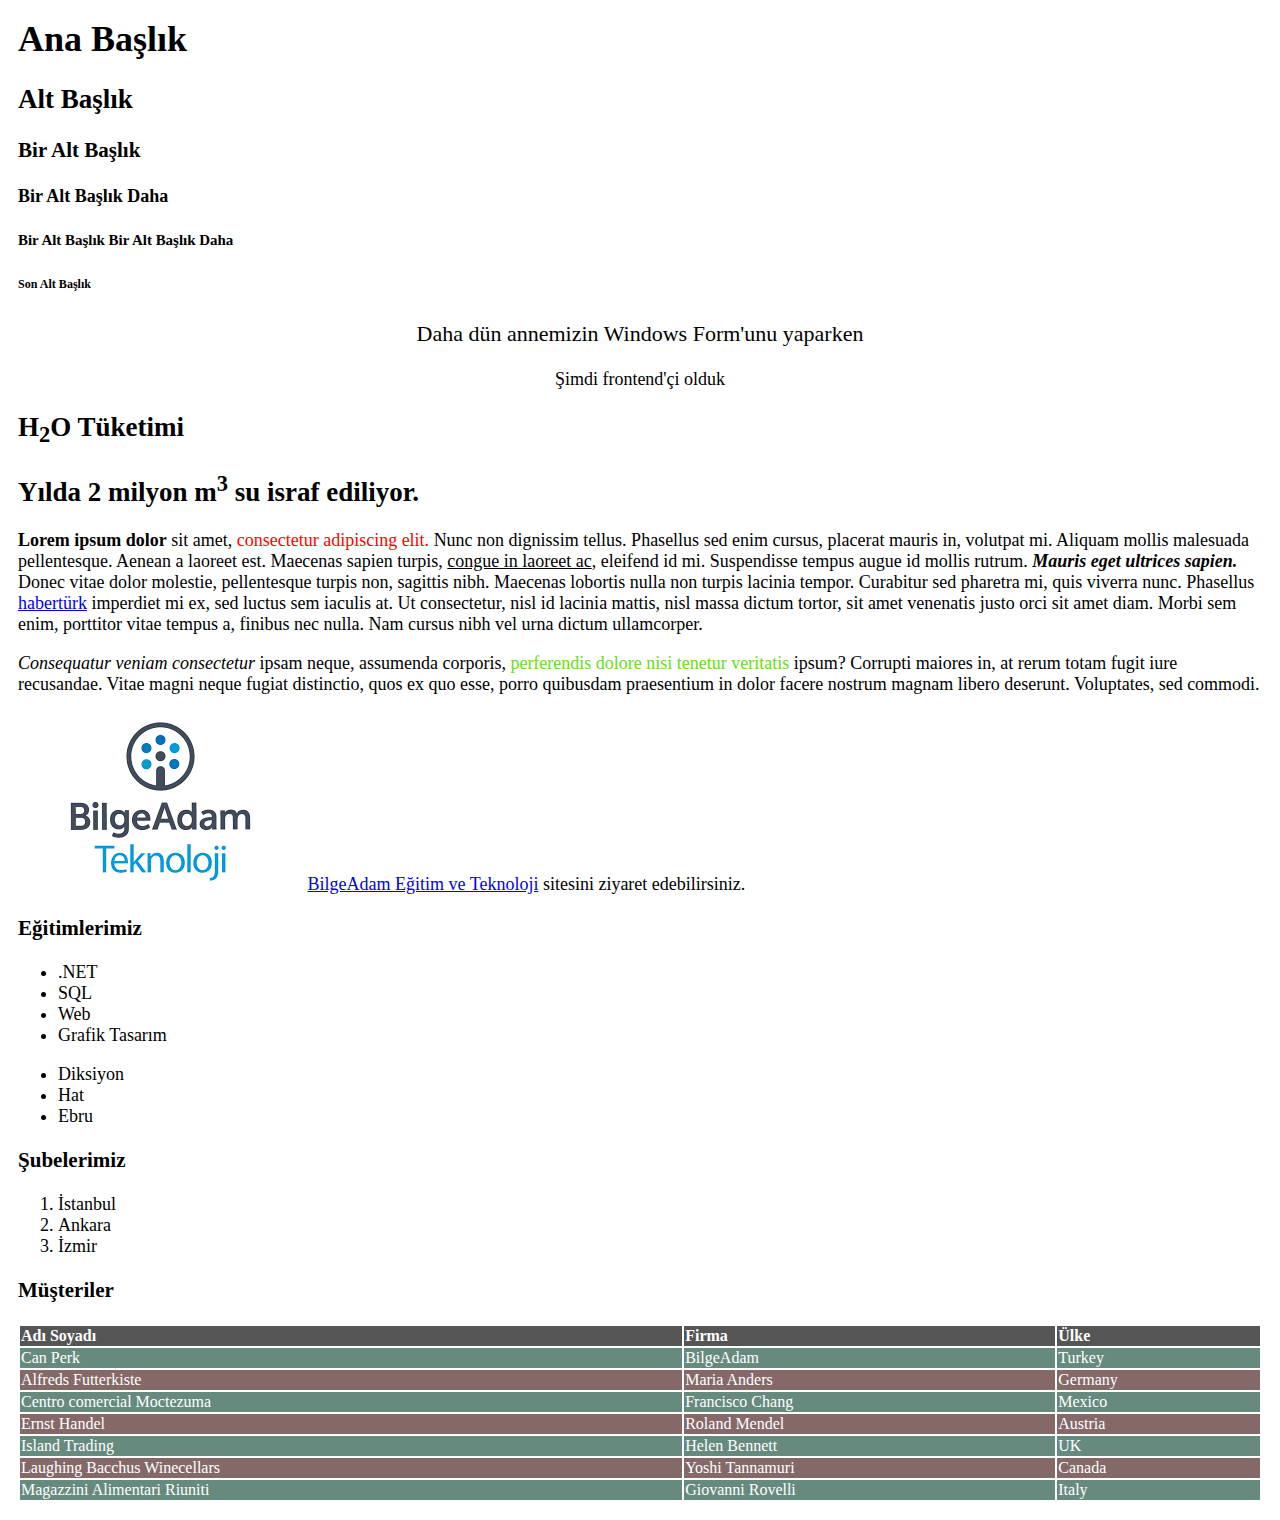
==== index.html @ 95616b6c "basic tags" ====
﻿<html>

<head>
	<title>Hello Web!</title>
	<link rel="stylesheet" href="css/main.css" />
</head>

<body>
	<h1>Ana Başlık</h1>
	<h2>Alt Başlık</h2>
	<h3>Bir Alt Başlık</h3>
	<h4>Bir Alt Başlık Daha</h4>
	<h5>Bir Alt Başlık Bir Alt Başlık Daha</h5>
	<h6>Son Alt Başlık</h6>
	<p style="text-align: center; font-size: 22px;">Daha dün annemizin Windows Form'unu yaparken</p>
	<p style="text-align: center;">Şimdi frontend'çi olduk</p>
	<h2>H<sub>2</sub>O Tüketimi</h2>
	<h2>Yılda 2 milyon m<sup>3</sup> su israf ediliyor.</h2>
	<p>
		<b>Lorem ipsum dolor</b> sit amet, <span style="color:red">consectetur adipiscing elit.</span> Nunc non
		dignissim tellus. Phasellus sed enim cursus, placerat mauris in, volutpat mi. Aliquam mollis malesuada
		pellentesque. Aenean a laoreet est. Maecenas sapien turpis, <u>congue in laoreet ac</u>, eleifend id mi.
		Suspendisse tempus augue id mollis rutrum. <strong><i>Mauris eget ultrices sapien.</i></strong> Donec vitae
		dolor molestie, pellentesque turpis non, sagittis nibh. Maecenas lobortis nulla non turpis lacinia tempor.
		Curabitur sed pharetra mi, quis viverra nunc. Phasellus <a href="https://www.haberturk.com">habertürk</a>
		imperdiet mi ex, sed luctus sem iaculis at. Ut consectetur, nisl id lacinia mattis, nisl massa dictum tortor,
		sit amet venenatis justo orci sit amet diam. Morbi sem enim, porttitor vitae tempus a, finibus nec nulla. Nam
		cursus nibh vel urna dictum ullamcorper.
	</p>
	<p>
		<i>Consequatur veniam consectetur</i> ipsam neque, assumenda corporis, <span style="color: #67dc23;">perferendis
			dolore nisi tenetur veritatis</span> ipsum? Corrupti maiores in, at rerum totam fugit iure recusandae. Vitae
		magni neque fugiat distinctio, quos ex quo esse, porro quibusdam praesentium in dolor facere nostrum magnam
		libero deserunt. Voluptates, sed commodi.
	</p>
	<!-- <h1>Kullanılmayan Başlık</h1> -->
	<img src="img/ba.png" alt="BilgeAdam Teknoloji" />
	<a href="https://www.bilgeadam.com" target="blank">BilgeAdam Eğitim ve Teknoloji</a> sitesini ziyaret edebilirsiniz.
	<h3>Eğitimlerimiz</h3>
	<ul>
		<li>.NET</li>
		<li>SQL</li>
		<li>Web</li>
		<li>Grafik Tasarım</li>
	</ul>
	<ul>
		<li>Diksiyon</li>
		<li>Hat</li>
		<li>Ebru</li>
	</ul>
	<h3>Şubelerimiz</h3>
	<ol>
		<li>İstanbul</li>
		<li>Ankara</li>
		<li>İzmir</li>
	</ol>
	<h3>Müşteriler</h3>
	<table>
		<thead>
			<tr>
				<th>Adı Soyadı</th>
				<th>Firma</th>
				<th>Ülke</th>
			</tr>
		</thead>
		<tbody>
			<tr class="odd">
				<td>Can Perk</td>
				<td>BilgeAdam</td>
				<td>Turkey</td>
			</tr>
			<tr class="even">
				<td>Alfreds Futterkiste</td>
				<td>Maria Anders</td>
				<td>Germany</td>
			</tr>
			<tr class="odd">
				<td>Centro comercial Moctezuma</td>
				<td>Francisco Chang</td>
				<td>Mexico</td>
			</tr>
			<tr class="even">
				<td>Ernst Handel</td>
				<td>Roland Mendel</td>
				<td>Austria</td>
			</tr>
			<tr class="odd">
				<td>Island Trading</td>
				<td>Helen Bennett</td>
				<td>UK</td>
			</tr>
			<tr class="even">
				<td>Laughing Bacchus Winecellars</td>
				<td>Yoshi Tannamuri</td>
				<td>Canada</td>
			</tr>
			<tr class="odd">
				<td>Magazzini Alimentari Riuniti</td>
				<td>Giovanni Rovelli</td>
				<td>Italy</td>
			</tr>
		</tbody>
	</table>
</body>

</html>
---- css/main.css ----
body{
    font-family: 'Segoe UI';
    font-size: 18px;
    padding: 10px;
}

table{
    width: 100%;
}

th{
    text-align: left;
    background-color: #555;
    color: #FFF;
}

table .even{
    background-color: #856969;
    color: #FFF;
}

table .odd{
    background-color: #678a7f;
    color: #FFF;
}
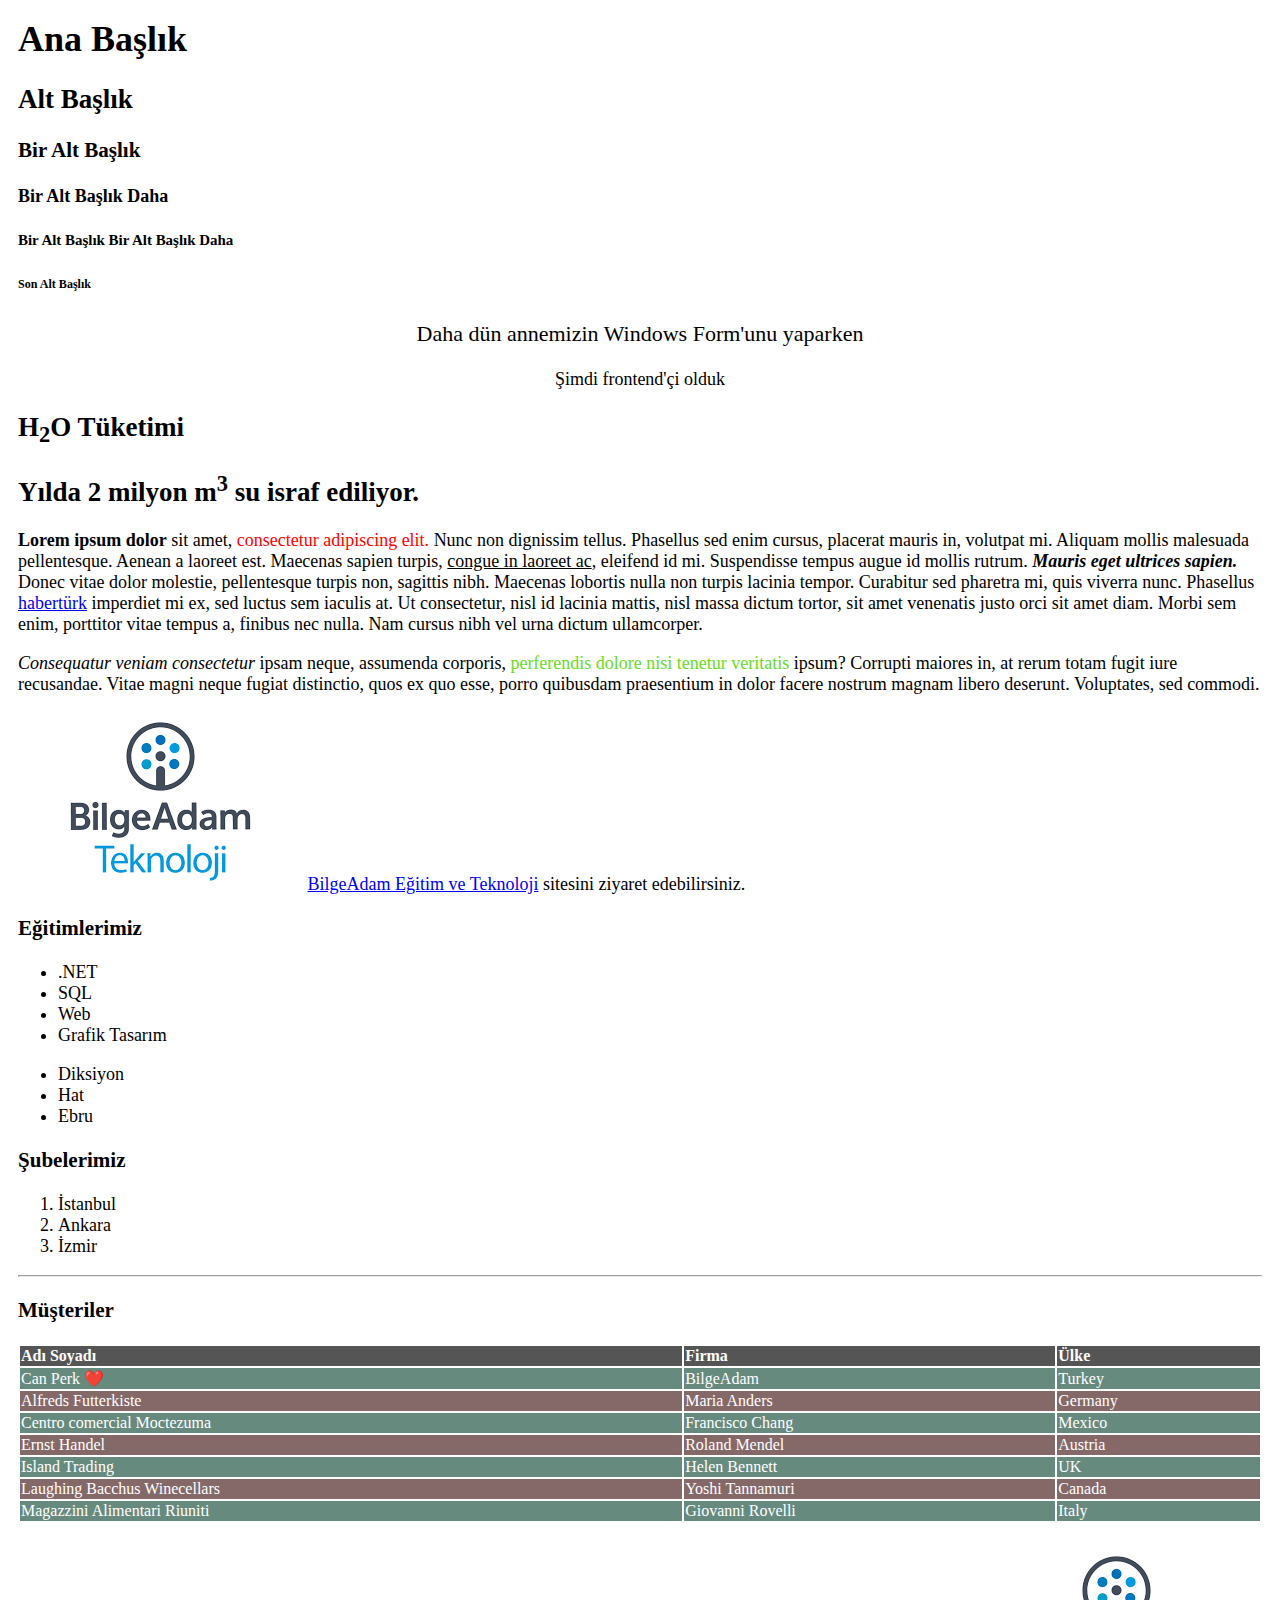
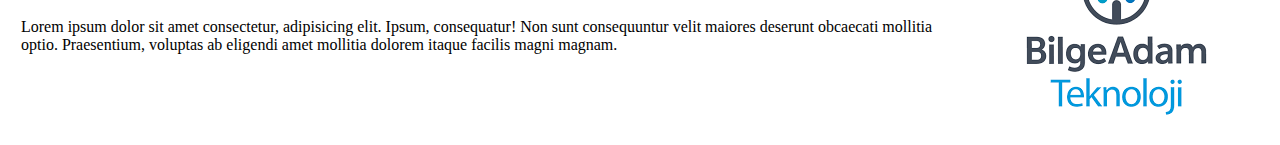
==== commit e312d7db: "css" ====
--- a/index.html
+++ b/index.html
@@ -33,6 +33,7 @@
 		magni neque fugiat distinctio, quos ex quo esse, porro quibusdam praesentium in dolor facere nostrum magnam
 		libero deserunt. Voluptates, sed commodi.
 	</p>
+	
 	<!-- <h1>Kullanılmayan Başlık</h1> -->
 	<img src="img/ba.png" alt="BilgeAdam Teknoloji" />
 	<a href="https://www.bilgeadam.com" target="blank">BilgeAdam Eğitim ve Teknoloji</a> sitesini ziyaret edebilirsiniz.
@@ -54,6 +55,7 @@
 		<li>Ankara</li>
 		<li>İzmir</li>
 	</ol>
+	<hr />
 	<h3>Müşteriler</h3>
 	<table>
 		<thead>
@@ -65,7 +67,7 @@
 		</thead>
 		<tbody>
 			<tr class="odd">
-				<td>Can Perk</td>
+				<td>Can Perk ❤️</td>
 				<td>BilgeAdam</td>
 				<td>Turkey</td>
 			</tr>
@@ -101,6 +103,15 @@
 			</tr>
 		</tbody>
 	</table>
+	<br />
+	<table>
+		<tr>
+			<td>Lorem ipsum dolor sit amet consectetur, adipisicing elit. Ipsum, consequatur! Non sunt consequuntur velit maiores deserunt obcaecati mollitia optio. Praesentium, voluptas ab eligendi amet mollitia dolorem itaque facilis magni magnam.</td>
+			<td>
+				<img src="img/ba.png" />
+			</td>
+		</tr>
+	</table>
 </body>
 
 </html>